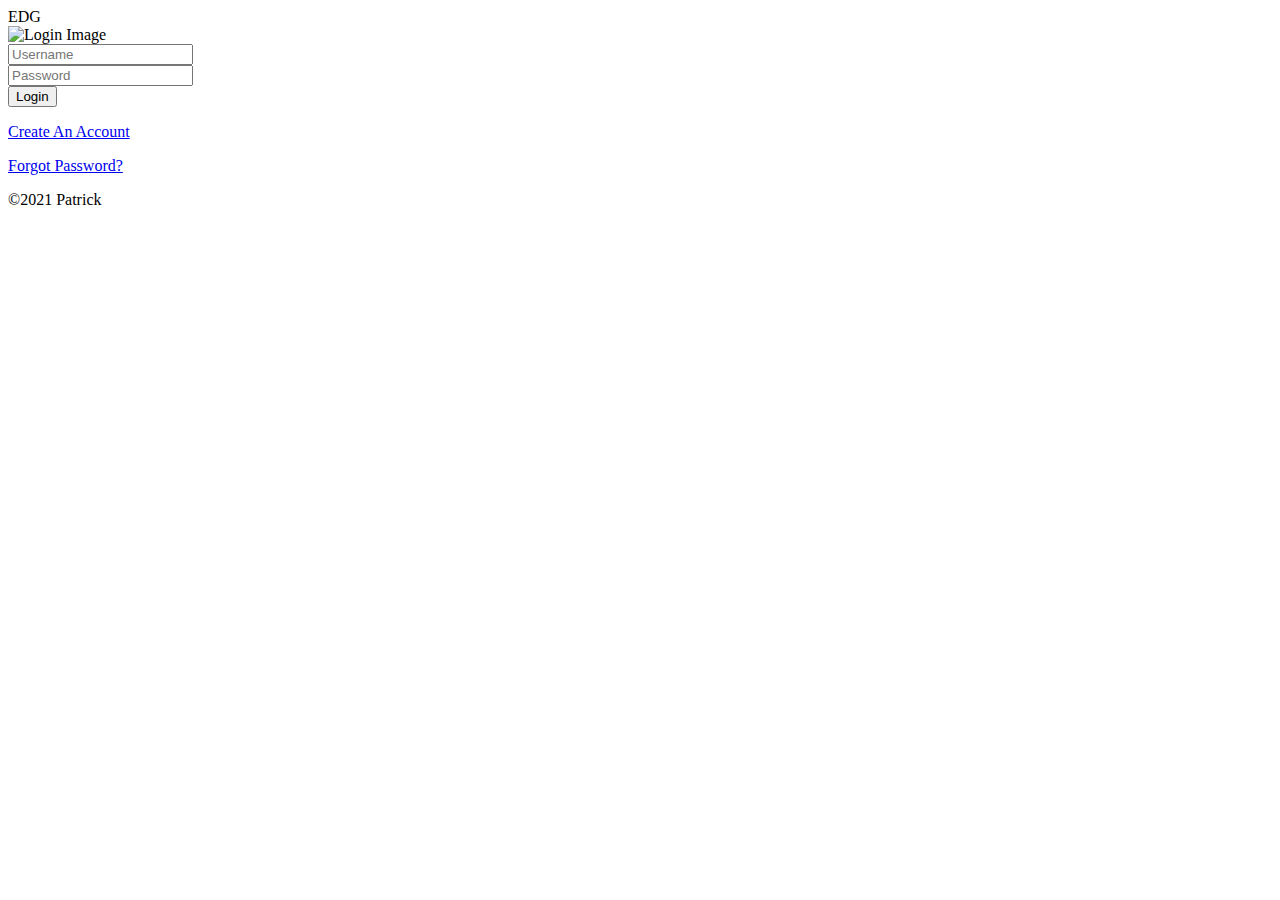
==== index.html @ 13728e45 "Upload index page" ====
<!DOCTYPE html>
<html lang="en">

<head>
    <meta charset="UTF-8">
    <meta http-equiv="X-UA-Compatible" content="IE=edge">
    <meta name="viewport" content="width=device-width, initial-scale=1.0">
    <title>EDG ~ Patrick</title>
    <link rel="stylesheet" href="style/style.css">
</head>

<body>
    <div class="container">
        <!-- <div class="header">
            <span>EDG</span>
        </div> -->
        <div class="group">
            <span>EDG</span>
            <div class="body">
                <div class="side_info">
                    <img src="" alt="Login Image">
                </div>
                <div class="login">
                    <form action="" method="post" id="form">
                        <input type="text" name="username" placeholder="Username"><br>
                        <input type="password" name="password" placeholder="Password"><br>
                        <button type="submit" class="btn">Login</button>
                    </form>
                    <div class="ops">
                        <p><a href="./template/register.html">Create An Account</a></p>
                        <p><a href="#">Forgot Password?</a></p>
                    </div>
                </div>
            </div>
        </div>
        <div class="footer">&copy;2021 Patrick</div>
    </div>


    <script src="utils/reaction.js"></script>
</body>

</html>
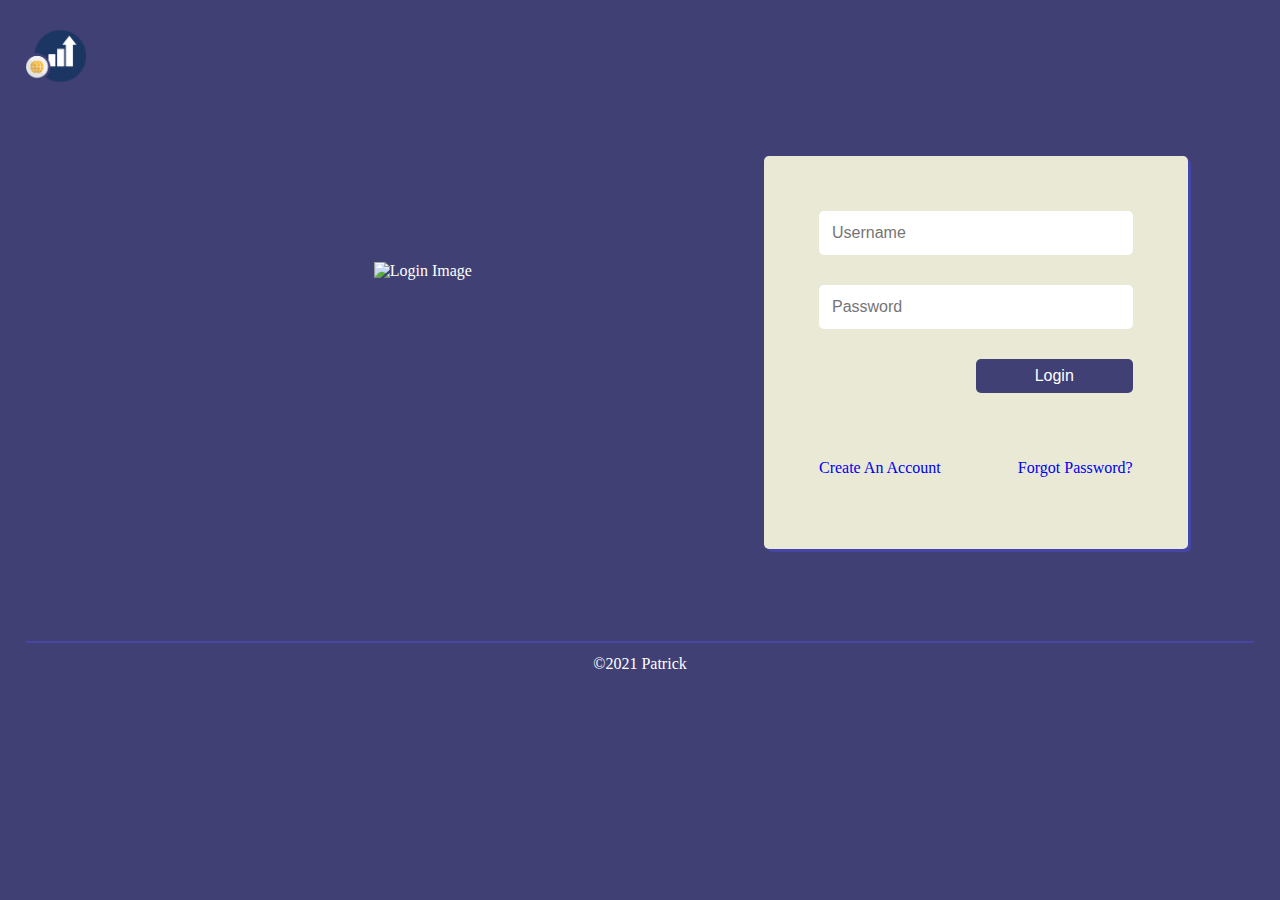
==== commit b4b2bacf: "Add files via upload" ====
--- a/index.html
+++ b/index.html
@@ -15,10 +15,10 @@
             <span>EDG</span>
         </div> -->
         <div class="group">
-            <span>EDG</span>
+            <span><img class="logo" src="./logo.png" alt="EDG"></span>
             <div class="body">
                 <div class="side_info">
-                    <img src="" alt="Login Image">
+                    <img class="login_img" src="./asset/login.png" alt="Login Image">
                 </div>
                 <div class="login">
                     <form action="" method="post" id="form">
--- a/style/style.css
+++ b/style/style.css
@@ -0,0 +1,126 @@
+                body {
+                    margin: 0;
+                    padding: 0;
+                    background-color: rgb(64, 64, 117);
+                    color: #fff;
+                }
+                
+                h1,
+                h2,
+                h3,
+                h4,
+                h5,
+                h6,
+                a {
+                    margin: 0;
+                    padding: 0;
+                }
+                
+                a {
+                    text-decoration: none;
+                }
+                
+                .container {
+                    width: 100%;
+                    height: 100%;
+                }
+                
+                .header {
+                    padding: 1% 2%;
+                    box-sizing: border-box;
+                }
+                
+                .group {
+                    padding: 2%;
+                }
+                
+                .logo {
+                    width: 60px;
+                    height: auto;
+                }
+                
+                .body {
+                    padding: 5%;
+                    display: flex;
+                    flex-direction: row;
+                }
+                
+                .side_info {
+                    flex: 2;
+                    padding: 10% 2% 2%;
+                    text-align: center;
+                    box-sizing: border-box;
+                }
+                
+                .login_img {
+                    width: 30%;
+                    height: auto;
+                }
+                
+                .login,
+                .register {
+                    flex: 1;
+                    padding: 5%;
+                    margin: 5px;
+                    background-color: rgb(233, 233, 214);
+                    border-radius: 5px;
+                    box-shadow: 3px 3px #44a;
+                    box-sizing: border-box;
+                }
+                
+                #form input[type="text"],
+                #form input[type="password"],
+                #form input[type="email"] {
+                    width: 100%;
+                    margin-bottom: 30px;
+                    padding: 13px;
+                    font-size: 16px;
+                    border: none;
+                    border-radius: 5px;
+                    color: #333;
+                    box-sizing: border-box;
+                }
+                
+                .btn {
+                    border: none;
+                    padding: 8px;
+                    font-size: 16px;
+                    width: 50%;
+                    margin: 0 0 0 50%;
+                    border-radius: 5px;
+                    background-color: rgb(64, 64, 117);
+                    color: #fff;
+                    cursor: pointer;
+                    font-weight: 500;
+                    box-sizing: border-box;
+                }
+                
+                .btn:hover {
+                    background-color: #fff;
+                    color: rgb(64, 64, 117);
+                    border: 2px solid rgb(64, 64, 117);
+                    transition: 1s;
+                }
+                
+                .ops {
+                    margin-top: 50px;
+                    display: flex;
+                    flex-direction: row;
+                    box-sizing: border-box;
+                }
+                
+                .ops p {
+                    flex: 1;
+                }
+                
+                .ops p:last-child {
+                    text-align: right;
+                }
+                
+                .footer {
+                    text-align: center;
+                    padding: 1% 0;
+                    margin: 0 2%;
+                    border-top: 2px solid rgba(77, 77, 206, 0.5);
+                    box-sizing: border-box;
+                }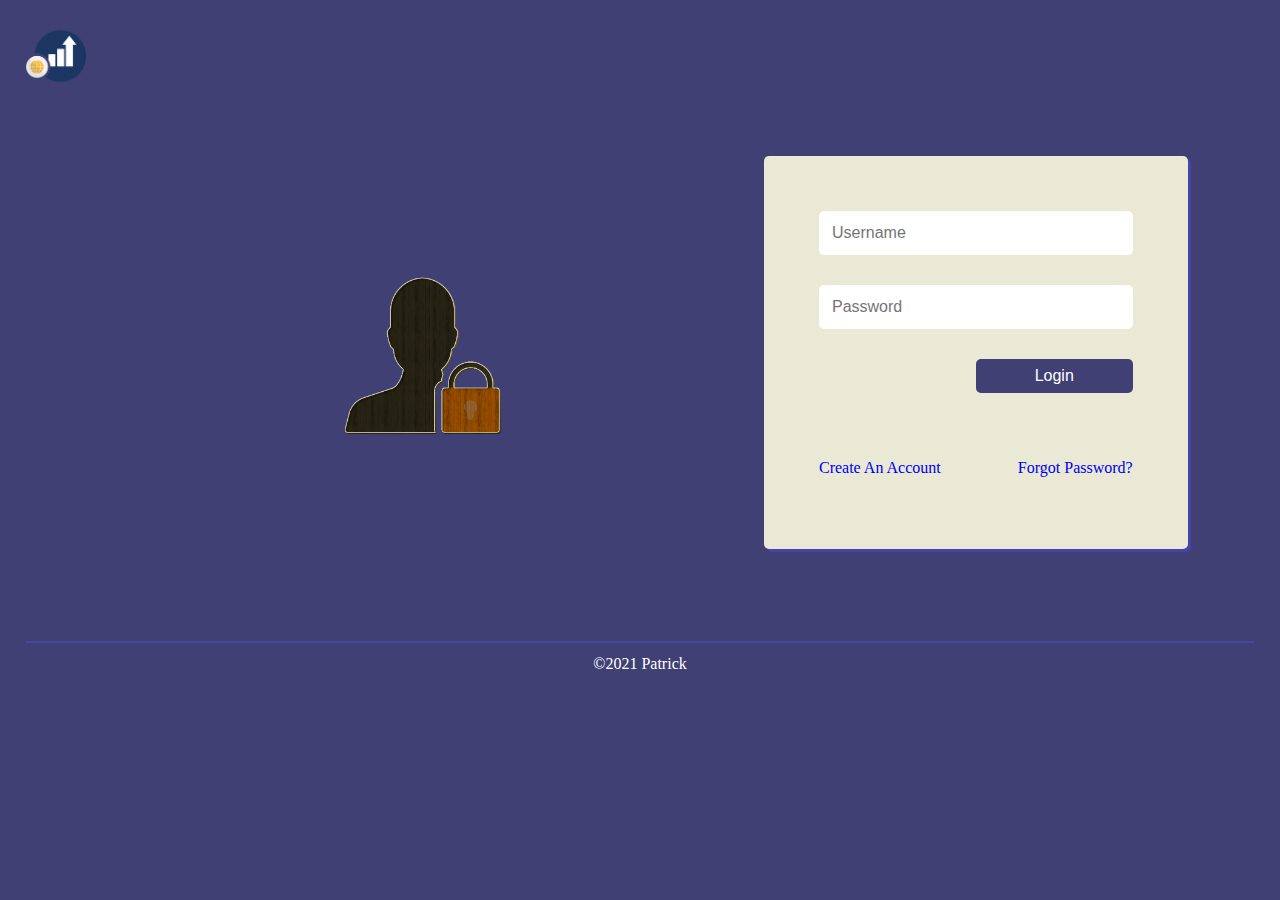
==== commit 266292d5: "Update index.html" ====
--- a/index.html
+++ b/index.html
@@ -22,8 +22,8 @@
                 </div>
                 <div class="login">
                     <form action="" method="post" id="form">
-                        <input type="text" name="username" placeholder="Username"><br>
-                        <input type="password" name="password" placeholder="Password"><br>
+                        <input type="text" name="username" placeholder="Username" required><br>
+                        <input type="password" name="password" placeholder="Password" required><br>
                         <button type="submit" class="btn">Login</button>
                     </form>
                     <div class="ops">
@@ -40,4 +40,4 @@
     <script src="utils/reaction.js"></script>
 </body>
 
-</html>+</html>
